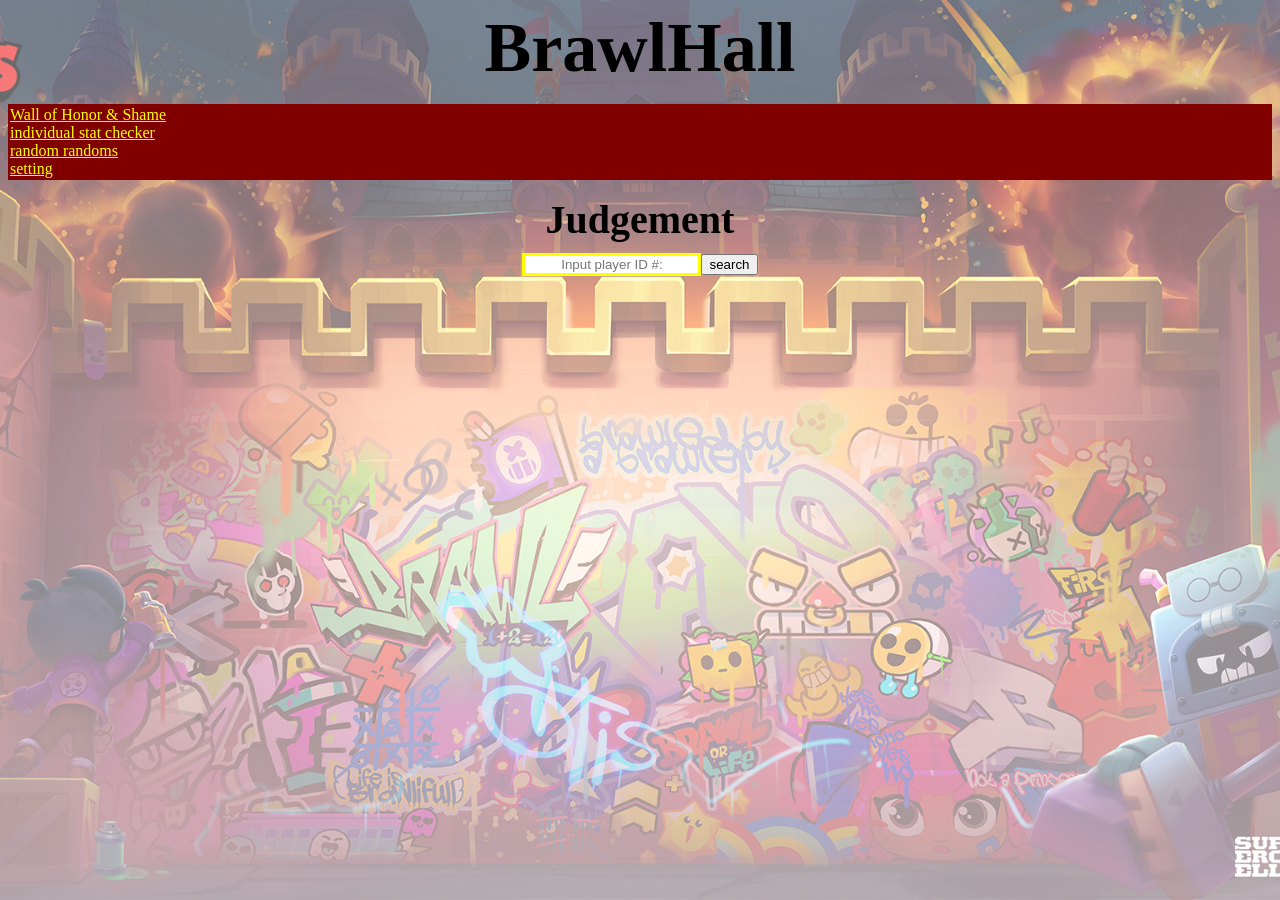
==== src/main/resources/webApp/individualStat.html @ 6b2235ee "aa" ====
<!DOCTYPE html>
<html lang="en" xmlns:font-size="http://www.w3.org/1999/xhtml">
<head>
  <meta charset="UTF-8">
  <title>BrawlHall</title>
  <link rel="stylesheet" href="CSS.css">
  <script src="JavaScript.js"></script>
</head>
<body>

<h1>BrawlHall</h1>

<nav>
  <ul class="navbar">
    <li><a href="index.html">Wall of Honor & Shame</a></li>
    <li><a href="individualStat.html">individual stat checker</a></li>
    <li><a href="">random randoms</a></li>
    <li><a href="">setting</a></li>
  </ul>
  <h2>Judgement</h2>
</nav>

<div class = "center">
  <input id="playerSearch" placeholder="Input player ID #:" title="Search player"><button id="search" onclick="reterieveData()" >search</button>
  <h1 id = "test" ></h1>
</div>

<div>



</div>
</body>
</html>
---- src/main/resources/webApp/CSS.css ----
body{
    background: linear-gradient(rgba(255, 255, 255, 0.4), rgba(255, 255, 255, 0.6)), url("wallpaperDefault.jpg");
    background-size: cover;
    background-position: center center;
    background-attachment: fixed;
    /*
    image src: https://alphacoders.com/users/profile/258891/Invictus
    image: personal use, copyright free (change if server were to be brought up online:
        artist: https://wall.alphacoders.com/big.php?i=1292331
    */

}
h1{
font-size: 70px;
font-family: cursive;
margin: auto;
    text-align: center;
}
h2{
    font-size: 40px;
    font-family: fantasy;
    margin: auto;
    text-align: center;
}
input{
    text-align: center;
    border: 3px solid yellow;

}
.center {
    margin: auto;
    width: 50%;
    padding: 10px;
    text-align: center;
}
.navbar{
    background-color: maroon;
    padding: 2px;
}
.navbar ul{
    text-decoration: none;
    padding: 0px;
    margin: 0px;
}
.navbar a{
    float: left;
    display: block;
    text-align: center;
    color: yellow;
}
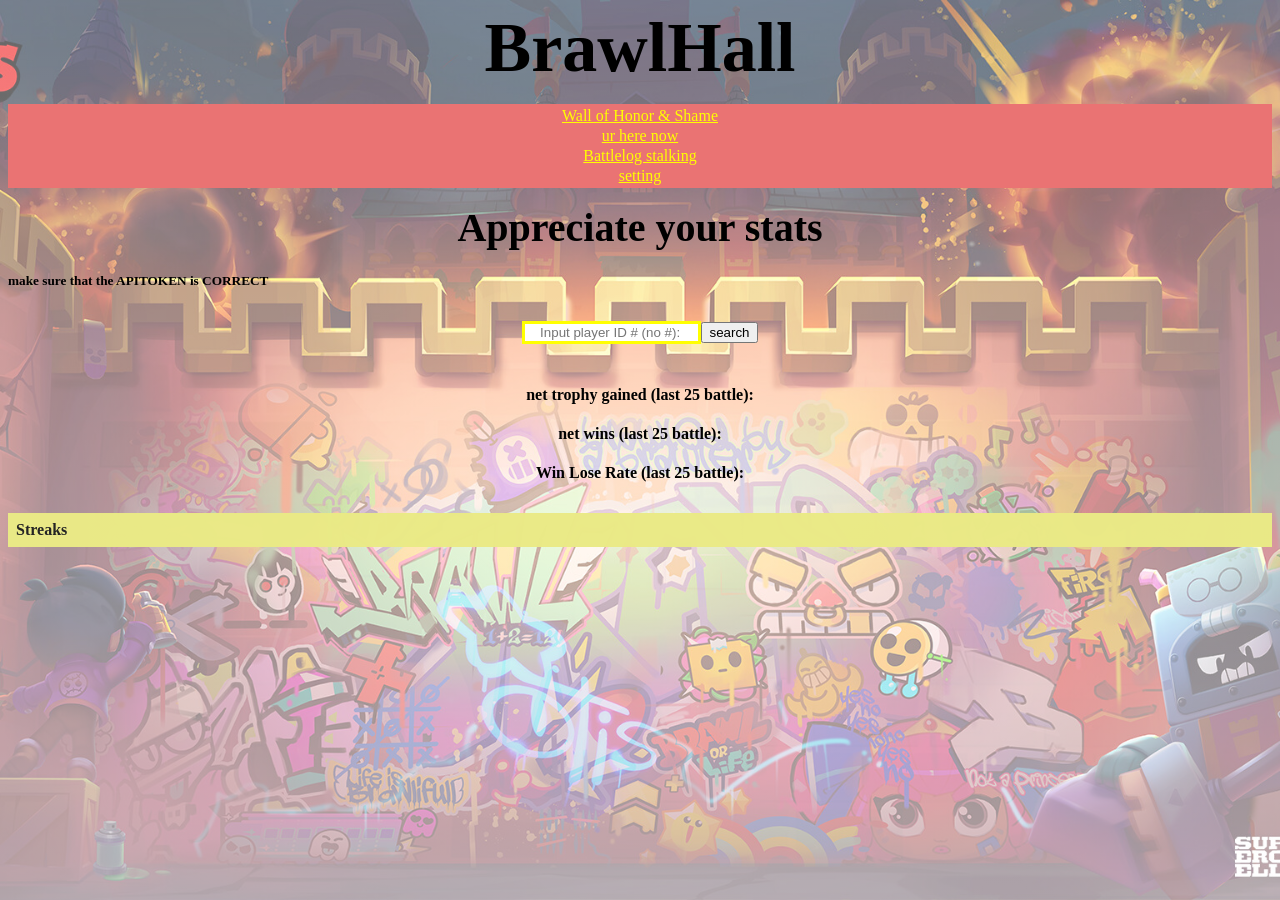
==== commit 9b51eaf3: "first final prod" ====
--- a/src/main/resources/webApp/individualStat.html
+++ b/src/main/resources/webApp/individualStat.html
@@ -11,24 +11,39 @@
 <h1>BrawlHall</h1>
 
 <nav>
-  <ul class="navbar">
-    <li><a href="index.html">Wall of Honor & Shame</a></li>
-    <li><a href="individualStat.html">individual stat checker</a></li>
-    <li><a href="">random randoms</a></li>
-    <li><a href="">setting</a></li>
-  </ul>
-  <h2>Judgement</h2>
+<ul class="navbar">
+  <li><a href="index.html">Wall of Honor & Shame</a></li>
+  <li><a href="individualStat.html">ur here now</a></li>
+  <li><a href="IHaveYourLogs.html">Battlelog stalking</a></li>
+  <li><a href="setting.html">setting</a></li>
+</ul>
 </nav>
+<h2>Appreciate your stats</h2>
+<h5>make sure that the APITOKEN is CORRECT</h5>
+
 
 <div class = "center">
-  <input id="playerSearch" placeholder="Input player ID #:" title="Search player"><button id="search" onclick="reterieveData()" >search</button>
-  <h1 id = "test" ></h1>
+  <input id="playerSearch" placeholder="Input player ID # (no #): "><button id="search" onclick="reterieveIndividualStat()" >search</button>
 </div>
 
-<div>
-
+<div class = "center">
+  <h4>net trophy gained (last 25 battle): </h4><h4 id = "trophy"></h4>
+  <h4>net wins (last 25 battle): </h4><h4 id = "wins"></h4>
+  <h4>Win Lose Rate (last 25 battle): </h4><h4 id = "wlr"></h4>
+</div>
 
 
 </div>
+  <table id="statsTable">
+    <thead>
+    <tr>
+      <th class="th1">Streaks</th>
+    </tr>
+    </thead>
+    <tbody></tbody>
+  </table>
+
+</div>
+
 </body>
 </html>
--- a/src/main/resources/webApp/CSS.css
+++ b/src/main/resources/webApp/CSS.css
@@ -1,5 +1,5 @@
 body{
-    background: linear-gradient(rgba(255, 255, 255, 0.4), rgba(255, 255, 255, 0.6)), url("wallpaperDefault.jpg");
+    background-image: linear-gradient(rgba(255, 255, 255, 0.4), rgba(255, 255, 255, 0.6)), url("wallpaperDefault.jpg");
     background-size: cover;
     background-position: center center;
     background-attachment: fixed;
@@ -24,28 +24,62 @@
 }
 input{
     text-align: center;
-    border: 3px solid yellow;
+    border: 3px solid #ffff00;
 
 }
 .center {
     margin: auto;
-    width: 50%;
     padding: 10px;
+    width: 80%;
     text-align: center;
 }
 .navbar{
-    background-color: maroon;
+    background-color: #ea7373;
     padding: 2px;
+
 }
 .navbar ul{
+    text-align: center;
+    font-size: 16px;
+    padding: 5px 20px;
     text-decoration: none;
-    padding: 0px;
-    margin: 0px;
 }
-.navbar a{
-    float: left;
+.navbar a {
     display: block;
+    color: yellow;
     text-align: center;
-    color: yellow;
+    padding: 1px;
 }
 
+
+
+table {
+    width: 100%;
+    border-collapse: collapse;
+    background-image: linear-gradient(rgba(255, 255, 255, 0.9), rgba(255, 255, 255, 0.9)), url("brawl-stars-background-zxopl1hhe91qu750.webp");
+    /*
+    https://wallpapers.com/background/brawl-stars-background-zxopl1hhe91qu750.html
+     */
+}
+th{
+    opacity: 85%;
+    border: 7px red;
+    padding: 8px;
+    text-align: left;
+}
+th:first-child{
+    width: 20%;
+}
+td{
+    text-decoration-color: red;
+    border: 1px solid black;
+    padding: 8px;
+    text-align: left;
+
+
+
+}
+th {
+    background-color: #e7e773;
+}
+
